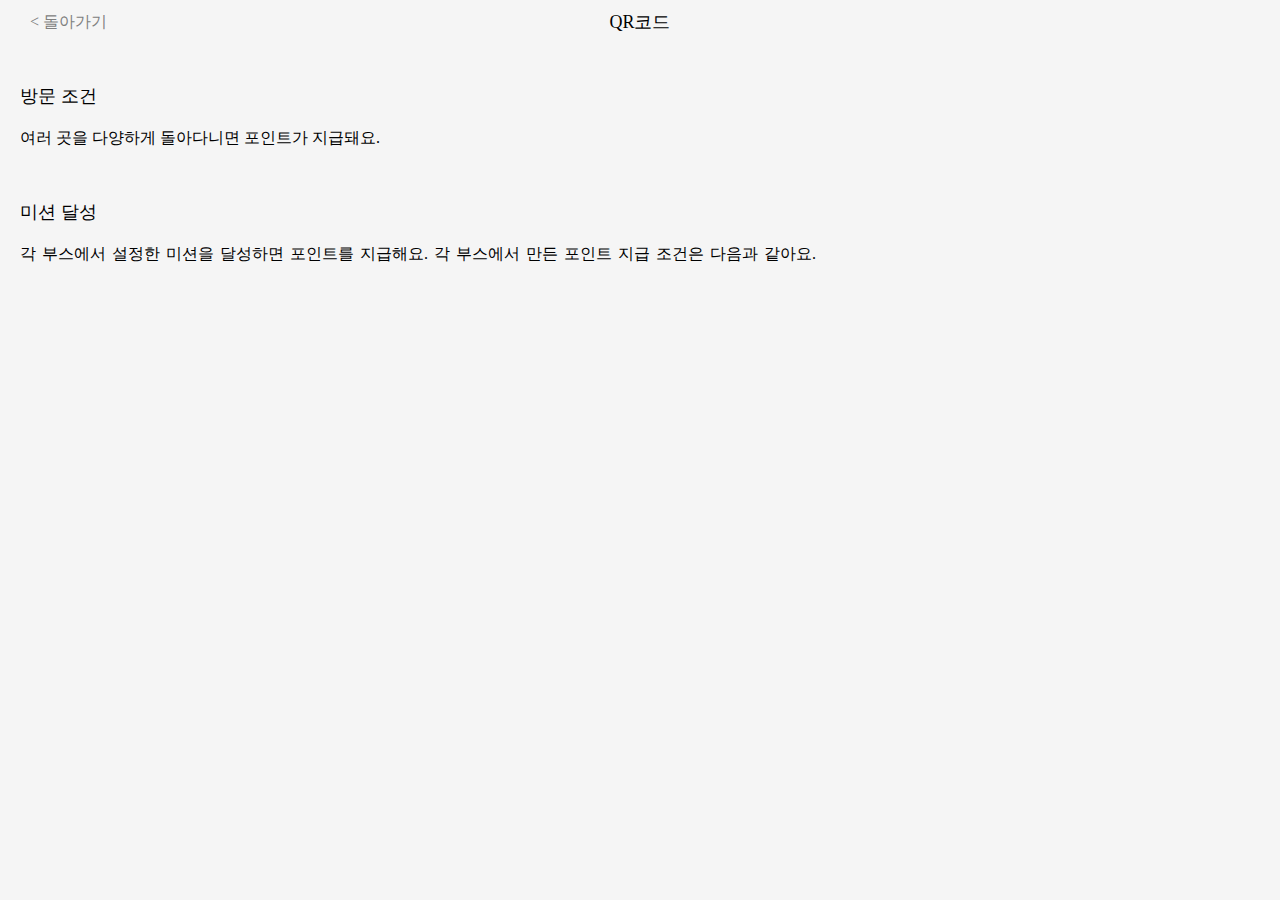
==== guest/explanation.html @ ada974bc "쿠폰 조건 알림 추가" ====
<!DOCTYPE html>
<html lang="en">
<head>
    <meta charset="UTF-8">
    <meta http-equiv="X-UA-Compatible" content="IE=edge">
    <meta name="viewport" content="width=device-width, initial-scale=1.0">
    <title>gssh 쿠폰 발행</title>
    <link rel="stylesheet" href="css/main.css" />
</head>
<body style="padding-left: 20px; padding-right: 20px;">
    <a href="index.html" style="position: absolute; margin-top: 2px; margin-left: 10px; text-decoration-line: none; color: gray;"> &lt; 돌아가기 </a>
    <div id="title">QR코드</div>
    <p style="font-weight: 500; font-size: large; margin-top: 50px;">방문 조건</p>
    <div style="line-height: 150%;">여러 곳을 다양하게 돌아다니면 포인트가 지급돼요.</div> 
    <p style="font-weight: 500; font-size: large; margin-top: 50px;">미션 달성</p>
    <div style="line-height: 150%; word-spacing: 2px;">각 부스에서 설정한 미션을 달성하면 포인트를 지급해요. 각 부스에서 만든 포인트 지급 조건은 다음과 같아요.</div>   
</body>
</html>
---- guest/css/main.css ----
@font-face {
    font-family: 'Spoqa Han Sans';
    font-weight: 700;
    src: local('Spoqa Han Sans Bold'),
    url('guest\\font\\SpoqaHanSans\\SpoqaHanSans_subset\\SpoqaHanSansBold.woff2') format('woff2'),
    url('guest\\font\\SpoqaHanSans\\SpoqaHanSans_subset\\SpoqaHanSansBold.woff') format('woff'),
    url('guest\\font\\SpoqaHanSans\\SpoqaHanSans_subset\\Spoqa Han Sans Bold.ttf') format('truetype');
    font-display: swap;
}

@font-face {
    font-family: 'Spoqa Han Sans';
    font-weight: 400;
    src: local('Spoqa Han Sans Regular'),
    url('guest\\font\\SpoqaHanSans\\SpoqaHanSans_subset\\SpoqaHanSansRegular.woff2') format('woff2'),
    url('guest\\font\\SpoqaHanSans\\SpoqaHanSans_subset\\SpoqaHanSans/SpoqaHanSansRegular.woff') format('woff'),
    url('guest\\font\\SpoqaHanSans\\SpoqaHanSans_subset\\SpoqaHanSansRegular.ttf') format('truetype');
    font-display: swap;
}

@font-face {
    font-family: 'Spoqa Han Sans';
    font-weight: 300;
    src: local('Spoqa Han Sans Light'),
    url('guest\\font\\SpoqaHanSans\\SpoqaHanSans_subset\\SpoqaHanSansLight.woff2') format('woff2'),
    url('guest\\font\\SpoqaHanSans\\SpoqaHanSans_subset\\SpoqaHanSansLight.woff') format('woff'),
    url('guest\\font\\SpoqaHanSans\\SpoqaHanSans_subset\\SpoqaHanSansLight.ttf') format('truetype');
    font-display: swap;
}

@font-face {
    font-family: 'Spoqa Han Sans';
    font-weight: 100;
    src: local('Spoqa Han Sans Thin'),
    url('guest\\font\\SpoqaHanSans\\SpoqaHanSans_subset\\SpoqaHanSansThin.woff2') format('woff2'),
    url('guest\\font\\SpoqaHanSans\\SpoqaHanSans_subset\\SpoqaHanSansThin.woff') format('woff'),
    url('guest\\font\\SpoqaHanSans\\SpoqaHanSans_subset\\SpoqaHanSansThin.ttf') format('truetype');
    font-display: swap;
}

:root {
    color-scheme: light only;
    --main-color: #0050FF;
}
body {
    background-color: rgb(245, 245, 245);
    margin: 0;
    font-family: 'Spoqa Han Sans Neo', 'sans-serif';
}

#title {
    text-align:center;
    font-size: large;
    font-weight: 500;

    margin-top: 10px;
    margin-bottom: 10px;
}

#container {
    background-color: white;

    margin-top: 25px;
    margin-right: 25px;
    margin-bottom: 25px;
    margin-left: 25px;
    
    padding-top: 25px;
    padding-right: 25px;
    padding-bottom: 25px;
    padding-left: 25px;
    
    border-radius: 20px;

    box-shadow: 0 0px 25px rgb(230, 230, 230);
}

.coupon {
    float:left;
}

.css_coupon_price {
    float:left;
    font-weight: 600;
    font-size: large;
}

#round_button {
    border-radius: 10px;
    background-color: var(--main-color);
    border: none;
    color: white;

    padding-left: 20px;
    padding-right: 20px;
    padding-top: 10px;
    padding-bottom: 10px;

    text-align: center;
    margin-right: 0;
    float: right;
    height: fit-content;

    margin-top: 3px;
}

/*팝업창*/
.point_use_background {
    position: fixed;
    top: 0;
    left: 0;
    width: 100%;
    height: 100vh;
    background-color: rgba(0, 0, 0, 0.3);
    z-index: 1000;

    /* 숨기기 */
    z-index: -1;
    opacity: 0;
}
.background {
    position: fixed;
    top: 0;
    left: 0;
    width: 100%;
    height: 100vh;
    background-color: rgba(0, 0, 0, 0.3);
    z-index: 1000;

    /* 숨기기 */
    z-index: -1;
    opacity: 0;
}
.show {
    opacity: 1;
    z-index: 1000;
    transition: all 0.5s;
}
.no_animation_show {
    opacity: 1;
    z-index: 1000;
}

.window {
    position: relative;
    margin-left: 20px;
    margin-right: 20px;
    height: 100%;
}

.popup {
    position: absolute;
    top: 50%;
    left: 50%;
    transform: translate(-50%, -50%);
    background-color: #ffffff;
    box-shadow: 0 2px 7px rgba(0, 0, 0, 0.3);
    border-radius: 10px;

    /* 임시 지정 */
    width: 100%;
    height: auto;

    /* 초기에 약간 아래에 배치 */
    transform: translate(-50%, -40%);
}

.show .popup {
    transform: translate(-50%, -50%);
    transition: all 0.5s;
}

/*
입력창
*/
#popup_head {
    margin-top: 20px;
    margin-left: 16px;
    font-size: large;
    font-weight: 600;
}
#popup_head1 {
    margin-top: 20px;
    margin-left: 16px;
    font-size: large;
    font-weight: 600;
}
#popup_content {
    margin-top: 8px;
    margin-left: 16px;
    margin-right: 16px;
    font-size:small;
    font-weight: 400;
    color: #bbb;
}
.input-area {
    width: 90%;
    position: relative;
    font-size: 18px;
    margin-top: 16px;
    margin-left: 16px;
}
.input-area .placeholder {
    position: absolute;
    top: 50%;
    left: 0px;
    transform: translateY(-50%);
    color: #bbb;
    font-size: inherit;
    cursor: number;
    transition: .3s;
    font-weight: 500;
}
.input-area input[type="number"] {
    width: 100%;
    height: 40px;
    border: none;
    outline: none;
    border-bottom: 1px solid #ddd;
    padding-left: 0px;
    font-size: inherit;
}
.input-area input[type="number"]:focus {
    border-bottom: 1px solid var(--main-color);
    caret-color: var(--main-color);
}
.input-area input[type="number"]:focus + .placeholder {
    color: var(--main-color);
    font-size: 12px;
    top: -8px;
    font-weight: 300;
}
.button_area {
    position:relative;
    overflow: hidden;
    margin-top: 24px;
    margin-bottom: 24px;
    margin-left: auto;
    margin-right: auto;

	display: flex;
    justify-content: space-evenly;
}
#close {
    border-radius: 4px;
    background-color: rgb(230, 230, 230);
    border: none;
    color: black;

    padding-left: 20px;
    padding-right: 20px;
    padding-top: 16px;
    padding-bottom: 16px;

    text-align: center;
    height: fit-content;
    flex-grow: 1.3;

    margin-left: 16px;
}
#close {
    border-radius: 4px;
    background-color: rgb(230, 230, 230);
    border: none;
    color: black;

    padding-left: 20px;
    padding-right: 20px;
    padding-top: 16px;
    padding-bottom: 16px;

    text-align: center;
    height: fit-content;
    flex-grow: 1.3;

    margin-left: 16px;
}
#point_use_close {
    border-radius: 4px;
    background-color: rgb(230, 230, 230);
    border: none;
    color: black;

    padding-left: 20px;
    padding-right: 20px;
    padding-top: 16px;
    padding-bottom: 16px;

    text-align: center;
    height: fit-content;
    flex-grow: 1.3;

    margin-left: 16px;
    margin-right: 16px;
}
#use_point {
    border-radius: 4px;
    background-color: var(--main-color);
    border: none;
    color: white;
    padding-left: 20px;
    padding-right: 20px;
    padding-top: 16px;
    padding-bottom: 16px;

    text-align: center;
    height: fit-content;
    flex-grow: 1;

    margin-right: 16px;
    margin-left: 16px;
}
#error_snackbar {
    color: rgb(255, 66, 66);
    display: none;
    margin-top: 10px;
    margin-left: 16px;
    margin-right: 16px;
    font-size: small;
}


/*
스낵바
*/
#get_coupon_snackbar {
    visibility: hidden; /* Hidden by default. Visible on click */
    min-width: 250px; /* Set a default minimum width */
    margin-left: -125px; /* Divide value of min-width by 2 */
    background-color: #333; /* Black background color */
    color: #fff; /* White text color */
    text-align: center; /* Centered text */
    border-radius: 10px; /* Rounded borders */
    padding: 8px 16px 8px 16px; /* Padding */
    position: fixed; /* Sit on top of the screen */
    z-index: 1; /* Add a z-index if needed */
    left: 50%; /* Center the snackbar */
    bottom: 30px; /* 30px from the bottom */
    }
    /* Show the snackbar when clicking on a button (class added with JavaScript) */
    #get_coupon_snackbar.show {
    visibility: visible; /* Show the snackbar */
    /* Add animation: Take 0.5 seconds to fade in and out the snackbar.
    However, delay the fade out process for 4.5 seconds */
    -webkit-animation: fadein 0.5s, fadeout 0.5s 4.6s;
    animation: fadein 0.5s, fadeout 0.5s 4.6s;
    }

/* Animations to fade the snackbar in and out */
@-webkit-keyframes fadein {
from {bottom: 0; opacity: 0;}
to {bottom: 30px; opacity: 1;}
}

@keyframes fadein {
from {bottom: 0; opacity: 0;}
to {bottom: 30px; opacity: 1;}
}

@-webkit-keyframes fadeout {
from {bottom: 30px; opacity: 1;}
to {bottom: 0; opacity: 0;}
}

@keyframes fadeout {
from {bottom: 30px; opacity: 1;}
to {bottom: 0; opacity: 0;}
}

.vibration_animation{
    animation: shake 1s linear forwards;
    animation-delay: 0.6s;
}
@keyframes shake {
    10%, 90% {
      transform: translate3d(-1px, 0, 0);
    }
    
    20%, 80% {
      transform: translate3d(2px, 0, 0);
    }
  
    30%, 50%, 70% {
      transform: translate3d(-4px, 0, 0);
    }
  
    40%, 60% {
      transform: translate3d(4px, 0, 0);
    }
  }
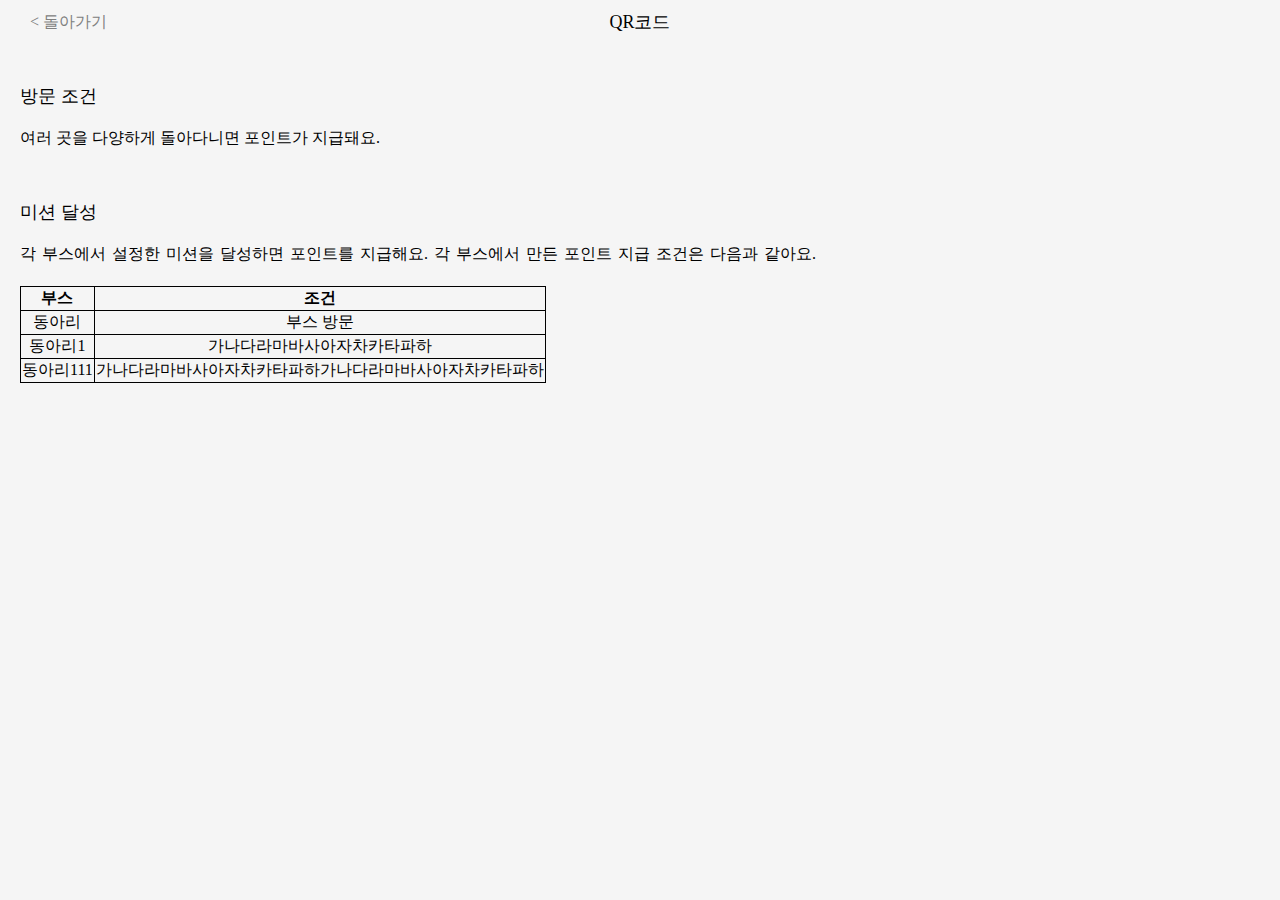
==== commit 22fedcfc: "포인트 조건 지급 표 제작" ====
--- a/guest/explanation.html
+++ b/guest/explanation.html
@@ -13,6 +13,25 @@
     <p style="font-weight: 500; font-size: large; margin-top: 50px;">방문 조건</p>
     <div style="line-height: 150%;">여러 곳을 다양하게 돌아다니면 포인트가 지급돼요.</div> 
     <p style="font-weight: 500; font-size: large; margin-top: 50px;">미션 달성</p>
-    <div style="line-height: 150%; word-spacing: 2px;">각 부스에서 설정한 미션을 달성하면 포인트를 지급해요. 각 부스에서 만든 포인트 지급 조건은 다음과 같아요.</div>   
+    <div style="line-height: 150%; word-spacing: 2px;">각 부스에서 설정한 미션을 달성하면 포인트를 지급해요. 각 부스에서 만든 포인트 지급 조건은 다음과 같아요.</div> 
+    
+    <table style="margin-top: 20px;">
+        <tr>
+            <th scope="col">부스</th>
+            <th scope="col">조건</th> 
+        </tr>
+        <tr>
+            <td>동아리</td>
+            <td>부스 방문</td>
+        </tr>
+        <tr>
+            <td>동아리1</td>
+            <td>가나다라마바사아자차카타파하</td>
+        </tr>
+        <tr>
+            <td>동아리111</td>
+            <td>가나다라마바사아자차카타파하가나다라마바사아자차카타파하</td>
+        </tr>
+    </table>  
 </body>
 </html>--- a/guest/css/main.css
+++ b/guest/css/main.css
@@ -346,6 +346,16 @@
     -webkit-animation: fadein 0.5s, fadeout 0.5s 4.6s;
     animation: fadein 0.5s, fadeout 0.5s 4.6s;
     }
+    
+    table{ border-collapse : collapse; }  /*이중선 제거*/
+    th,td{
+         text-align: center;
+         border: 1px solid #000;
+         
+         vertical-align: top;	/* 위 */
+         vertical-align: bottom;   /* 아래 */
+         vertical-align: middle;   /* 가운데 */
+       }
 
 /* Animations to fade the snackbar in and out */
 @-webkit-keyframes fadein {
